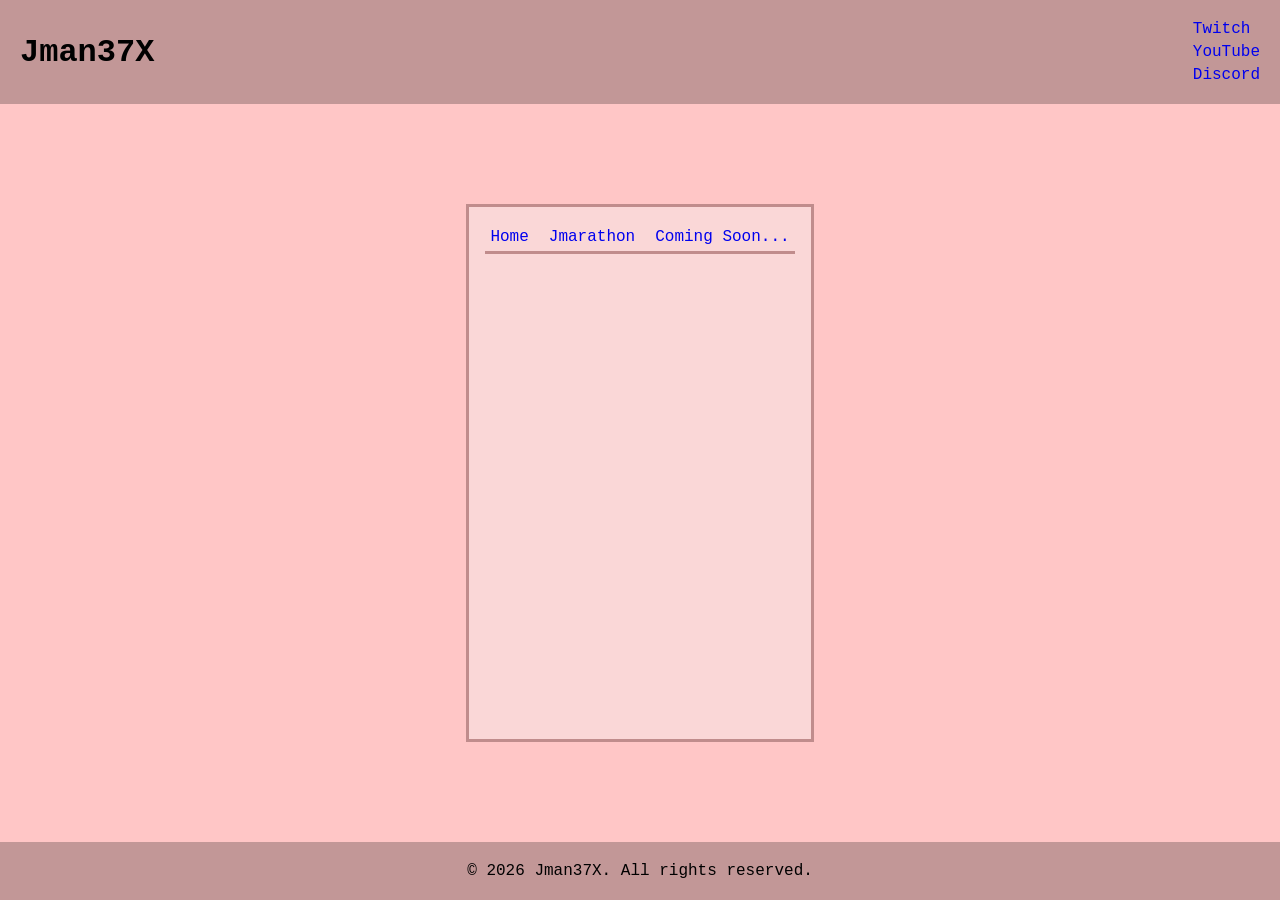
==== html/coming-soon.html @ fd148514 "Add boilerplate + some code from other projects" ====
<!DOCTYPE html>

<html lang="en">
  <head>
    <meta charset="UTF-8">
    <meta http-equiv="X-UA-Compatible" content="IE=edge">
    <meta name="viewport" content="width=device-width, initial-scale=1.0">

    <title>Boilerplate</title>
    <link rel="stylesheet" href="/css/style.css">
    <script src="js/javascript.js" defer></script>
  </head>

  <body>
    <div id="header">
      <h1>Jman37X</h1>
      <div id="quick-links">
        <a href="https://www.twitch.tv/jman37x" target="_blank" rel="noopener noreferrer">Twitch</a>
        <a href="https://www.youtube.com/@Jman37X" target="_blank" rel="noopener noreferrer">YouTube</a>
        <a href="https://discord.gg/RGW9jDF" target="_blank" rel="noopener noreferrer">Discord</a>
      </div>
    </div>

    <div id="card">

      <div id="content">
        <div id="navigation">
          <a href="/index.html">Home</a>
          <a href="/html/jmarathon.html">Jmarathon</a>
          <a href="/html/coming-soon.html">Coming Soon...</a>
        </div>
      </div>

    </div>
    
    <div id="footer">
      <div id="copyright">
        <label>© 2026 Jman37X. All rights reserved.</label>
      </div>
    </div>
  </body>
</html>
---- css/style.css ----
/* ----------------- */
/*  Universal Rules  */
/* ----------------- */

* {
  margin: 0;
  padding: 0;
  box-sizing: border-box;
}

/* * {border:1px solid red} */


/* ------------ */
/*  Main Rules  */
/* ------------ */

body {
  display: flex;
  
  flex-direction: column;
  min-height: 100vh;

  font-family: 'Courier New', Courier, monospace;
  background-color: rgb(255, 198, 198);
}

#card {
  display: flex;
  flex: 1;
  flex-direction: column;
  margin: 100px;
  
  max-width: 1500px;
  margin-left: auto;
  margin-right: auto;

  background-color: rgb(250, 215, 215);
  border-style: solid;
  border-color: rgb(192, 140, 140);
}

#content {
  display: flex;
  flex-direction: column;
  padding: 16px;
  gap: 10px;
}

#navigation {
  display: flex;
  align-items: center;
  justify-content: flex-start;
  padding: 5px;
  gap: 20px;

  border-bottom: solid;
  border-color: rgb(192, 140, 140);
}

#header, #footer {
  display: flex;
  align-items: center;
  padding: 20px;
  background-color: rgba(0, 0, 0, 0.24);
}

#header {
  justify-content: space-between;
}

#footer {
  justify-content: center;
}

#quick-links {
  display: flex;
  flex-direction: column;
  gap: 5px
}


/* ------------ */
/*  Misc Rules  */
/* ------------ */

ul {
  list-style-type: none;
}

a {
  text-decoration: none;
}

time {
  font-style: italic;
}

button {
  cursor: pointer;
}
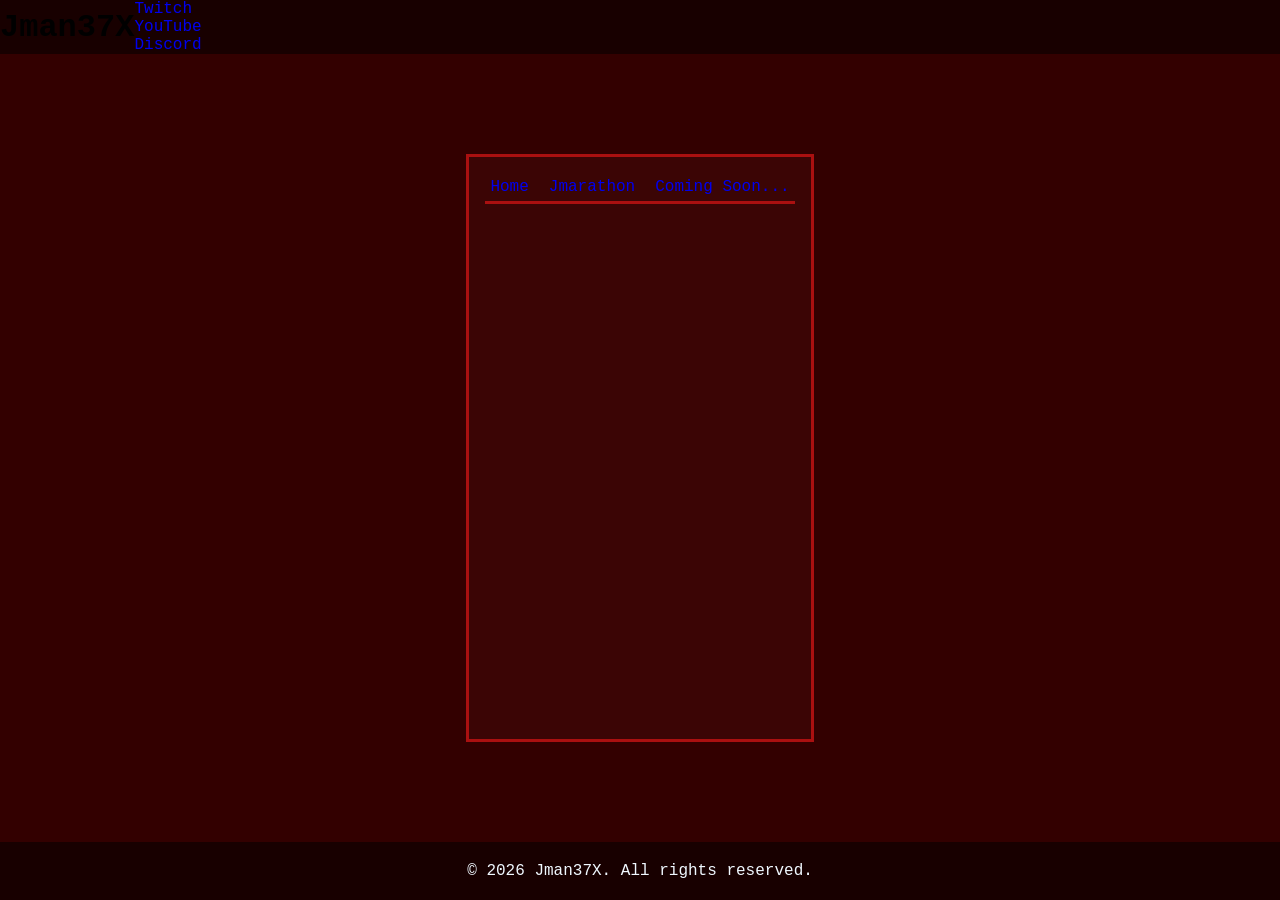
==== commit 00e00e53: "Initial front-end pass for the Jmarathon page  - Rough outline of how it will look in the future  - " ====
--- a/html/coming-soon.html
+++ b/html/coming-soon.html
@@ -6,9 +6,9 @@
     <meta http-equiv="X-UA-Compatible" content="IE=edge">
     <meta name="viewport" content="width=device-width, initial-scale=1.0">
 
-    <title>Boilerplate</title>
+    <title>Jman37X</title>
     <link rel="stylesheet" href="/css/style.css">
-    <script src="js/javascript.js" defer></script>
+    <script src="/js/javascript.js" defer></script>
   </head>
 
   <body>
--- a/css/style.css
+++ b/css/style.css
@@ -12,6 +12,34 @@
 
 
 /* ------------ */
+/*  Animations  */
+/* ------------ */
+
+/* Table rows zoom and highlight on hover */
+tr.tblBody:hover,
+.hoverable:hover,
+input[type="search"]:focus {
+  position: sticky;
+  z-index: 999;
+
+  -webkit-transform: scale(1.05);
+  transform: scale(1.05);
+  transition: transform .2s;
+
+  filter: drop-shadow(0px 0px 5px #00000075);
+  filter: brightness(110%);
+}
+
+/* Table rows unzoom when not hovered */
+tr.tblBody,
+.hoverable {
+  -webkit-transform: scale(1.00);
+  transform: scale(1.00);
+  transition: transform .2s;
+}
+
+
+/* ------------ */
 /*  Main Rules  */
 /* ------------ */
 
@@ -22,7 +50,7 @@
   min-height: 100vh;
 
   font-family: 'Courier New', Courier, monospace;
-  background-color: rgb(255, 198, 198);
+  background-color: rgb(51, 0, 0);
 }
 
 #card {
@@ -35,9 +63,9 @@
   margin-left: auto;
   margin-right: auto;
 
-  background-color: rgb(250, 215, 215);
+  background-color: rgb(59, 5, 5);
   border-style: solid;
-  border-color: rgb(192, 140, 140);
+  border-color: rgb(170, 16, 16);
 }
 
 #content {
@@ -55,28 +83,88 @@
   gap: 20px;
 
   border-bottom: solid;
-  border-color: rgb(192, 140, 140);
+  border-color: rgb(170, 16, 16);
 }
 
 #header, #footer {
   display: flex;
   align-items: center;
-  padding: 20px;
-  background-color: rgba(0, 0, 0, 0.24);
-}
-
-#header {
-  justify-content: space-between;
-}
-
-#footer {
-  justify-content: center;
+  background-color: rgba(0, 0, 0, 0.521);
 }
 
 #quick-links {
   display: flex;
   flex-direction: column;
-  gap: 5px
+}
+polygon {
+  opacity: 0;
+}
+polygon:hover {
+  opacity: 0.2;
+}
+
+#footer {
+  justify-content: center;
+  padding: 20px;
+  color: aliceblue
+}
+
+
+/* ------------- */
+/*  Table Rules  */
+/* ------------- */
+
+#htmlDonationTable {
+  max-width: 1500px;
+}
+
+table, td {
+  table-layout: fixed;
+  margin-left: auto;
+  margin-right: auto;
+  border-collapse: separate; /* Don't collapse */
+  border-spacing: 0;
+
+  width: 95%;
+  height: 40px;
+  padding: 4px;
+  color: lightgrey;
+  filter: drop-shadow(0px 0px 5px #000000c7);
+}
+
+thead {
+  position: sticky;
+  top: 0;
+  z-index: 999;
+  height: 30px;
+  font-size: large;
+  background-color: rgb(59, 58, 68);
+  filter: drop-shadow(0px 0px 5px #000000c7);
+}
+
+th {
+  border-top: 1px solid;
+  border-bottom: 1px solid;
+  border-right: 1px solid;
+  border-left: 1px solid;
+  border-color: black;
+  background-color: rgb(34, 17, 21);
+}
+
+td {
+  border: 1px solid;
+  border-color: rgb(0, 0, 0);
+  background-color: rgb(61, 2, 5);
+}
+
+.colorKey {
+  font-size: small;
+}
+.colorKey:hover {
+  filter: brightness(115%);
+}
+.colorKey:active {
+  filter: brightness(85%);
 }
 
 
